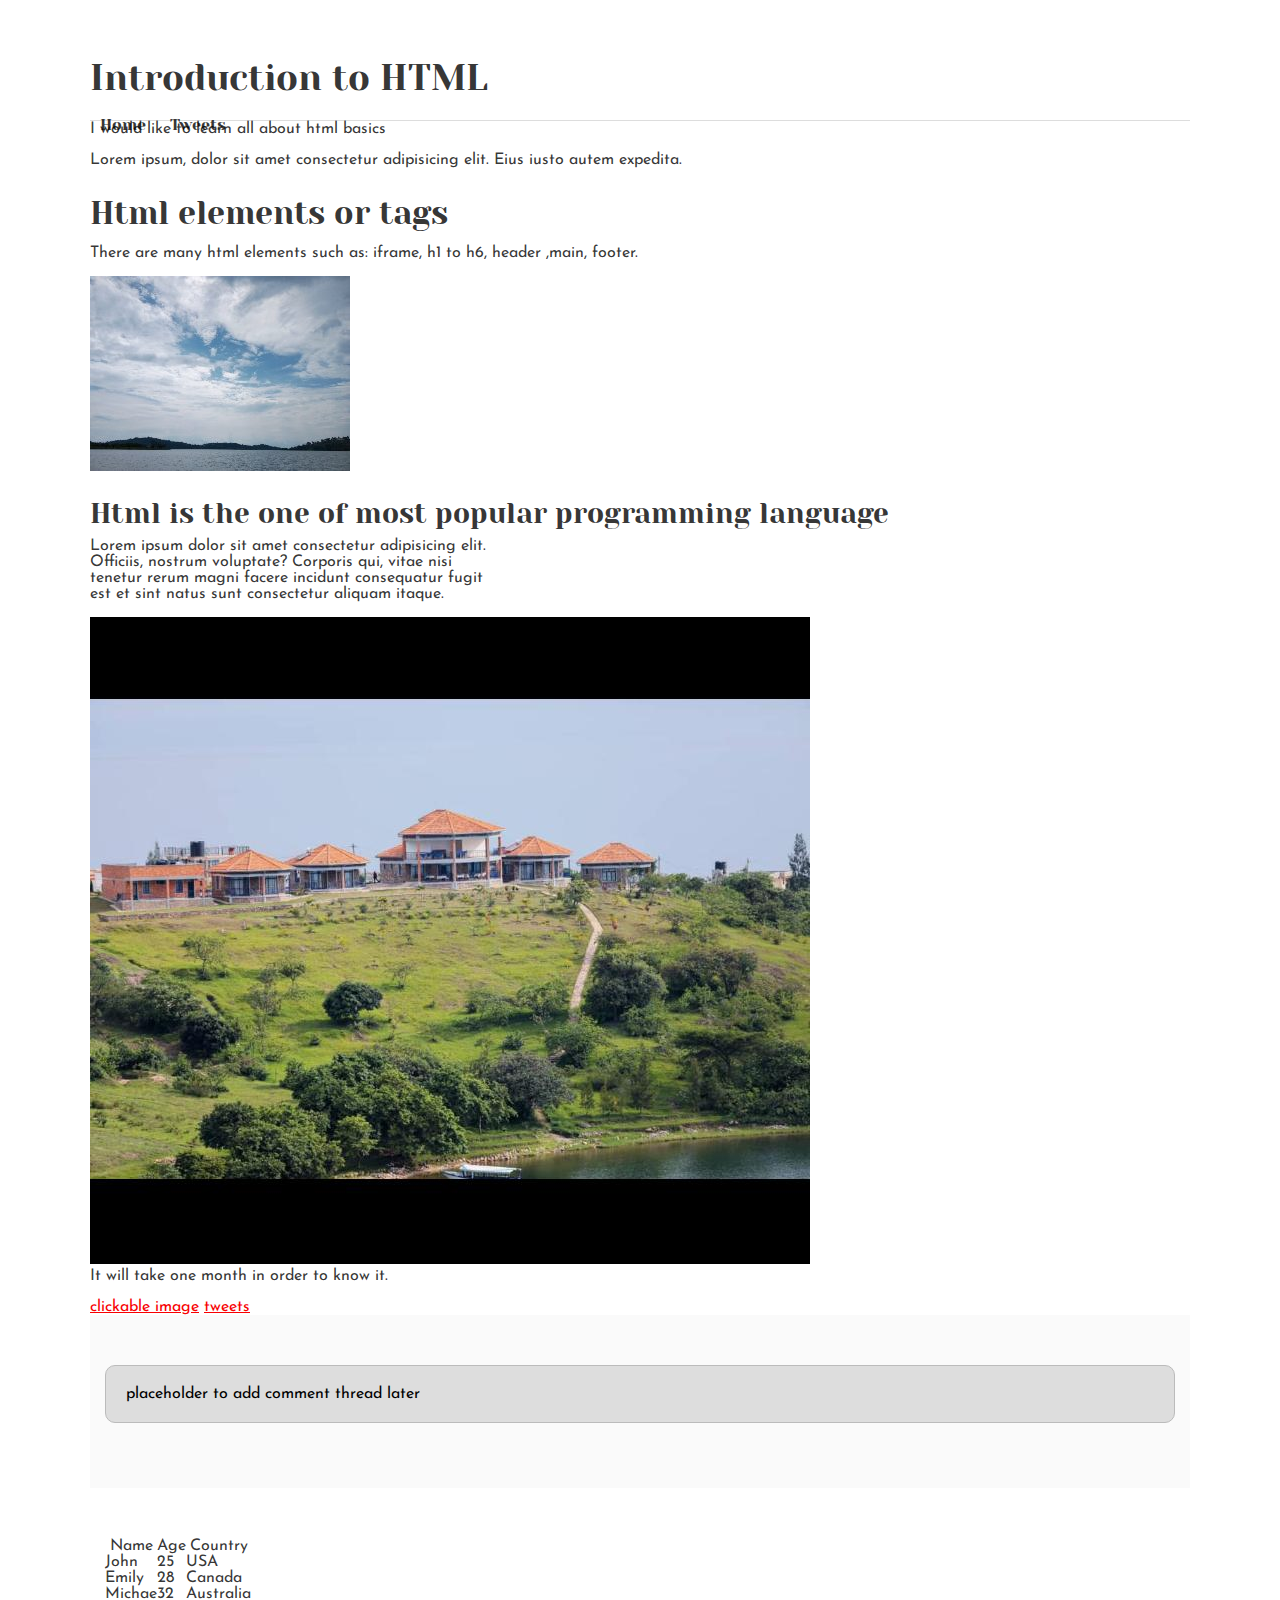
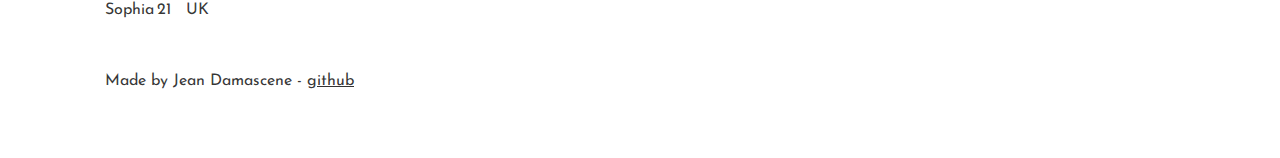
==== css_basic/index.html @ 8c6364e3 "Some early styling" ====
<!DOCTYPE html>
<html lang="en">
  <head>
    <meta charset="UTF-8" />
    <meta name="viewport" content="width=device-width, initial-scale=1.0" />
    <title>Introduction to HTML</title>
    <link href="base.css" rel="stylesheet" />
    <link href="styles.css" rel="stylesheet" />
  </head>
  <body>
    <header>
      <h1>Introduction to HTML</h1>
      <ul>
        <li><a href="/" target="_self">Home</a></li>
        <li><a href="./tweets.html" target="_blank">Tweets</a></li>
      </ul>
    </header>
    <main>
      <p>I would like to learn all about html basics</p>
      <p>
        Lorem ipsum, dolor sit amet consectetur adipisicing elit. Eius iusto
        autem expedita.
      </p>
      <h2>Html elements or tags</h2>
      <p>
        There are many html elements such as: iframe, h1 to h6, header ,main,
        footer.
      </p>
      <img src="/1619793960469.jpg" alt="woow" />
      <h3>Html is the one of most popular programming language</h3>
      <p>
        Lorem ipsum dolor sit amet consectetur adipisicing elit. <br />
        Officiis, nostrum voluptate? Corporis qui, vitae nisi <br />
        tenetur rerum magni facere incidunt consequatur fugit <br />
        est et sint natus sunt consectetur aliquam itaque.
      </p>
      <img src="/1f6e4420f8a3472bb33beb8028a2ad96.jpg" alt="good" />
      <p>It will take one month in order to know it.</p>
      <a href="https://i.ibb.co/gTDZZT8/ALX-Logo-07.png" target="_blank">
        clickable image</a
      >
      <a href="./tweets.html" target="_blank">tweets</a>
      <aside>
        <p>placeholder to add comment thread later</p>
      </aside>
      <article>
        <table>
          <thead>
            <tr>
              <th>Name</th>
              <th>Age</th>
              <th>Country</th>
            </tr>
          </thead>
          <tbody>
            <tr>
              <td>John</td>
              <td>25</td>
              <td>USA</td>
            </tr>
            <tr>
              <td>Emily</td>
              <td>28</td>
              <td>Canada</td>
            </tr>
            <tr>
              <td>Michae</td>
              <td>32</td>
              <td>Australia</td>
            </tr>
            <tr>
              <td>Sophia</td>
              <td>21</td>
              <td>UK</td>
            </tr>
          </tbody>
        </table>
      </article>
    </main>
    <footer>
      <p>
        Made by Jean Damascene -
        <a href="https://github.com/benidama?tab=repositories" target="_blank"
          >github</a
        >
      </p>
    </footer>
  </body>
</html>
---- css_basic/base.css ----
/* Importing webfonts */
/* (If you're learning CSS, you should disregard that) */

@import url(https://fonts.googleapis.com/css?family=Yeseva+One);
@import url(https://fonts.googleapis.com/css?family=Josefin+Sans:400,700,700italic,400italic);

/* CSS reset rules */

html,
body {
  height: 100%;
  min-height: 100%;
}
html,
body,
div,
span,
applet,
object,
iframe,
h1,
h2,
h3,
h4,
h5,
h6,
p,
blockquote,
pre,
a,
abbr,
acronym,
address,
big,
cite,
code,
del,
dfn,
img,
ins,
kbd,
q,
s,
samp,
small,
strike,
sub,
sup,
tt,
var,
b,
u,
i,
center,
dl,
dt,
dd,
fieldset,
form,
label,
legend,
table,
caption,
tbody,
tfoot,
thead,
tr,
th,
td,
article,
aside,
canvas,
details,
embed,
figure,
figcaption,
footer,
header,
hgroup,
menu,
nav,
output,
ruby,
section,
summary,
time,
mark,
audio,
video {
  margin: 0;
  padding: 0;
  border: 0;
  font-size: 100%;
  font: inherit;
  vertical-align: baseline;
}
/* HTML5 display-role reset for older browsers */
article,
aside,
details,
figcaption,
figure,
footer,
header,
hgroup,
menu,
nav,
section {
  display: block;
}
body {
  line-height: 1;
}
blockquote,
q {
  quotes: none;
}
blockquote:before,
blockquote:after,
q:before,
q:after {
  content: "";
  content: none;
}
table {
  border-collapse: collapse;
  border-spacing: 0;
}

/* Fonts and colors */

body {
  font-family: "Josefin Sans", serif;
  color: rgba(0, 0, 0, 0.8);
}
h1,
h2,
h3,
h4,
h5,
h6,
header {
  font-family: "Yeseva One", sans-serif;
}
article {
}
header {
  border-bottom: 1px solid rgb(221, 221, 221);
  transition: border-bottom-color 1s ease;
}
header a {
  color: rgba(0, 0, 0, 0.8);
}
aside {
  background: #fafafa;
}
aside p {
  border: 1px solid #bbb;
  background: #ddd;
  color: black;
}
footer a {
  color: rgba(0, 0, 0, 0.8);
}
a {
  color: #f80002;
}

/* Positioning and margins */

@media (min-width: 1100px) {
  body {
    width: 1100px;
    margin: 0 auto;
  }
}

article {
  padding: 50px 15px;
}
article > *:first-child {
  margin-top: 0;
}
aside {
  padding: 50px 15px;
}
header .right {
  float: right;
  margin: 0 10px 15px;
}

/* Header */
header {
  padding: 20px 0;
  height: 80px;
}
header ul {
  list-style: none;
  margin: 0;
  padding: 0;
}
header li {
  display: inline;
  vertical-align: middle;
}
header li:first-child {
  margin: 0;
}
header li a {
  margin: 0 10px;
}
header li.logo {
  font-size: 36px;
}
header a {
  text-decoration: none;
}

/* Aside */

aside p {
  border-radius: 10px;
  padding: 20px 20px;
}

/* Footer */

footer {
  padding: 5px 15px;
  height: 80px;
}

/* Text styles and margins */

p {
  margin-bottom: 15px;
}
h1 {
  font-size: 36px;
  margin: 40px 0 20px;
}
h2 {
  font-size: 32px;
  margin: 30px 0 15px;
}
h3 {
  font-size: 28px;
  margin: 25px 0 10px;
}
h4 {
  font-size: 20px;
  font-weight: bold;
  margin: 20px 0 10px;
}
h5 {
  font-size: 18px;
  font-weight: bold;
  margin: 15px 0 10px;
}
h6 {
  font-weight: bold;
  margin: 5px 0;
}

@media (max-width: 800px) {
  body.works_on_smartphone {
    display: block;
  }
  body.works_on_smartphone main {
    display: block;
  }
  header .right {
    float: none;
  }
}
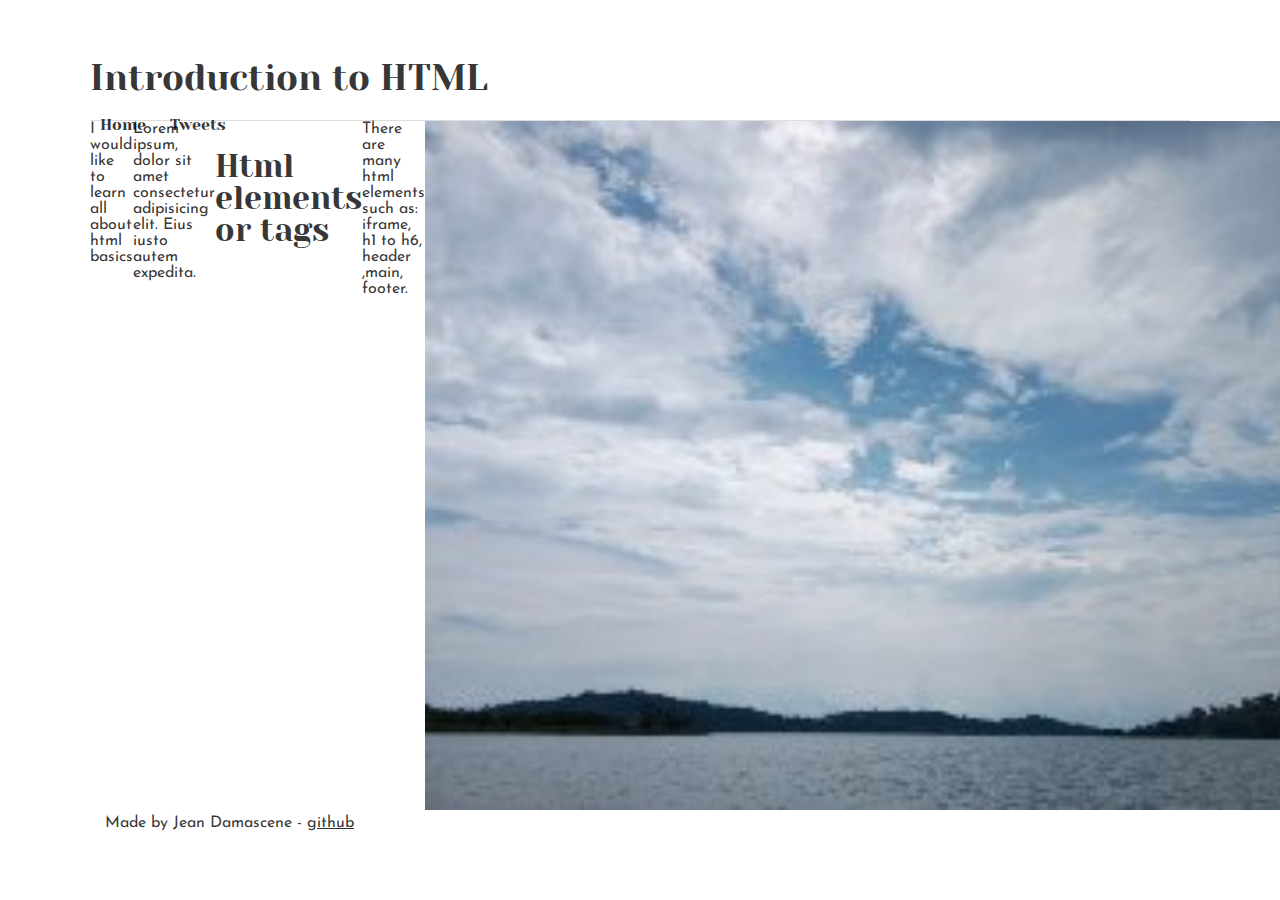
==== commit 9ee6992f: "Responsive web design" ====
--- a/css_basic/index.html
+++ b/css_basic/index.html
@@ -7,7 +7,7 @@
     <link href="base.css" rel="stylesheet" />
     <link href="styles.css" rel="stylesheet" />
   </head>
-  <body>
+  <body class="works_on_smartphone">
     <header>
       <h1>Introduction to HTML</h1>
       <ul>
--- a/css_basic/styles.css
+++ b/css_basic/styles.css
@@ -0,0 +1,17 @@
+body {
+  display: flex;
+  flex-direction: column;
+}
+main {
+  display: flex;
+  flex: auto;
+  flex-direction: row;
+}
+article {
+  flex: 2;
+  overflow-y: auto;
+}
+aside {
+  flex: 1;
+  overflow-y: auto;
+}
